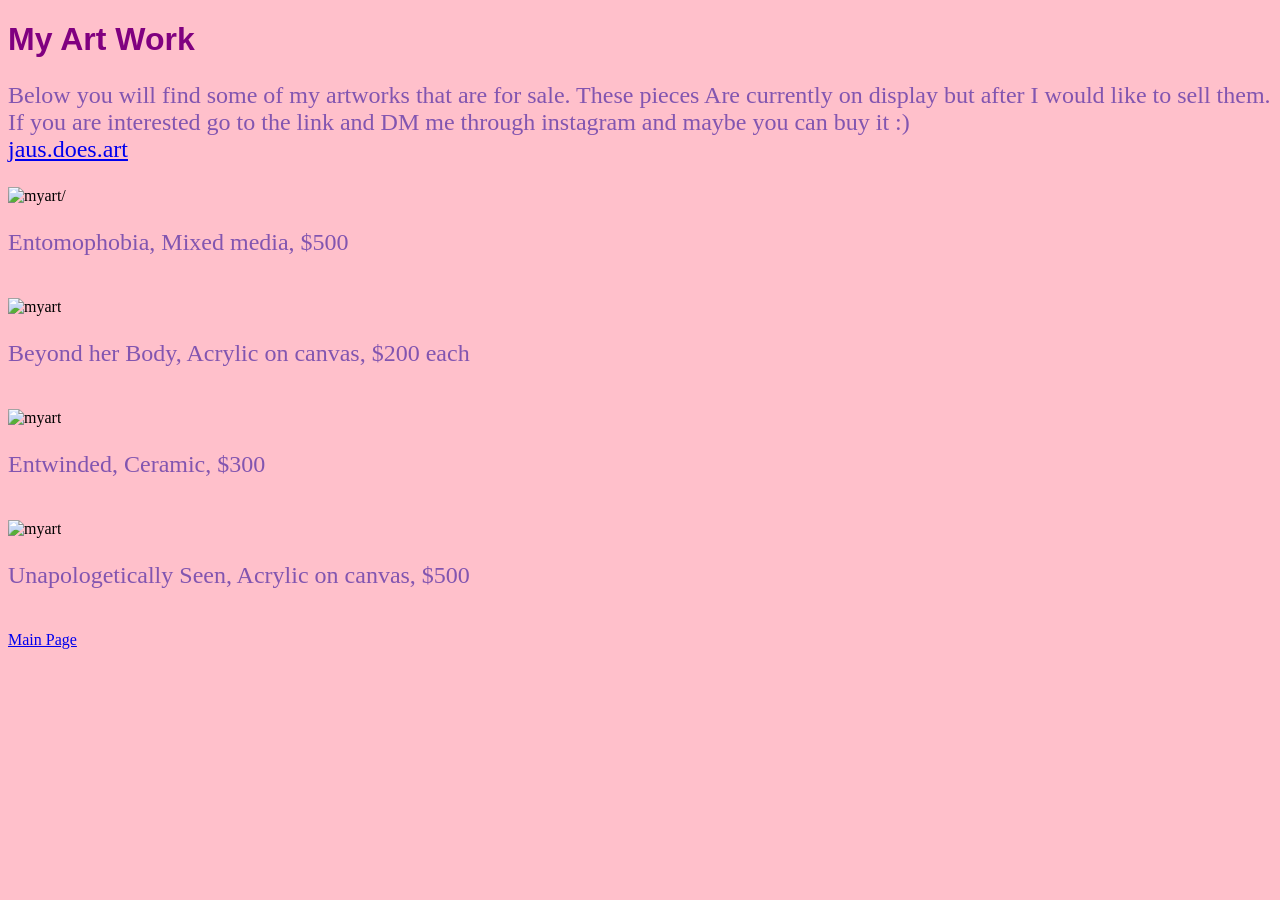
==== page2.html @ 410032a3 "adding files" ====
<!doctype html>
<html lang="en">
    <head>
        <title>Second Page</title>
         <link rel="stylesheet" type="text/css" href="style.css"/>
    </head>

    <body>
        <h1>My Art Work</h1>

        <p>
            Below you will find some of my artworks that are for sale. These pieces Are currently on display but after I
            would like to sell them.
            <br />If you are interested go to the link and DM me through instagram and maybe you can buy it :) <br/>
            <a href="https://www.instagram.com/jaus.does.art/"> jaus.does.art </a>
        </p>
    
    <img src="images/Entomophobia.jpeg" width="200" Alt= myart/>
    <br/>
    <p>Entomophobia, Mixed media, $500</p>
    <br/><img src="images/Beyondherbody.jpeg" width="200" Alt= myart />
    <br/>
    <p>Beyond her Body, Acrylic on canvas, $200 each</p>
    <br/><img src="images/Entwind.jpeg" width="200" Alt= myart />
    <br/>
    <p>Entwinded, Ceramic, $300</p>
    <br/><img src="images/UnapologeticallySeen.jpeg" width="200" Alt= myart />
    <br/>
    <p>Unapologetically Seen, Acrylic on canvas, $500</p>

    <br/>
    <a href="index.html">Main Page</a>
        </body>
</html>
---- style.css ----
/*
Jaus Buck 
03/11/26
changing colors and fonts 
*/

h1 {
 font-family: "Comic Sans MS", Arial, sans-serif;
 color: purple;
}
h2 {
 font-family: "Comic Sans MS", Arial, sans-serif;
 color: purple;
}
p {
 color:#8255b0;
 font-size:18pt;
}
ol {
 list-style: upper-roman;
}

body {
 background-color: pink;
}

/* this is me I hope you enjoy */
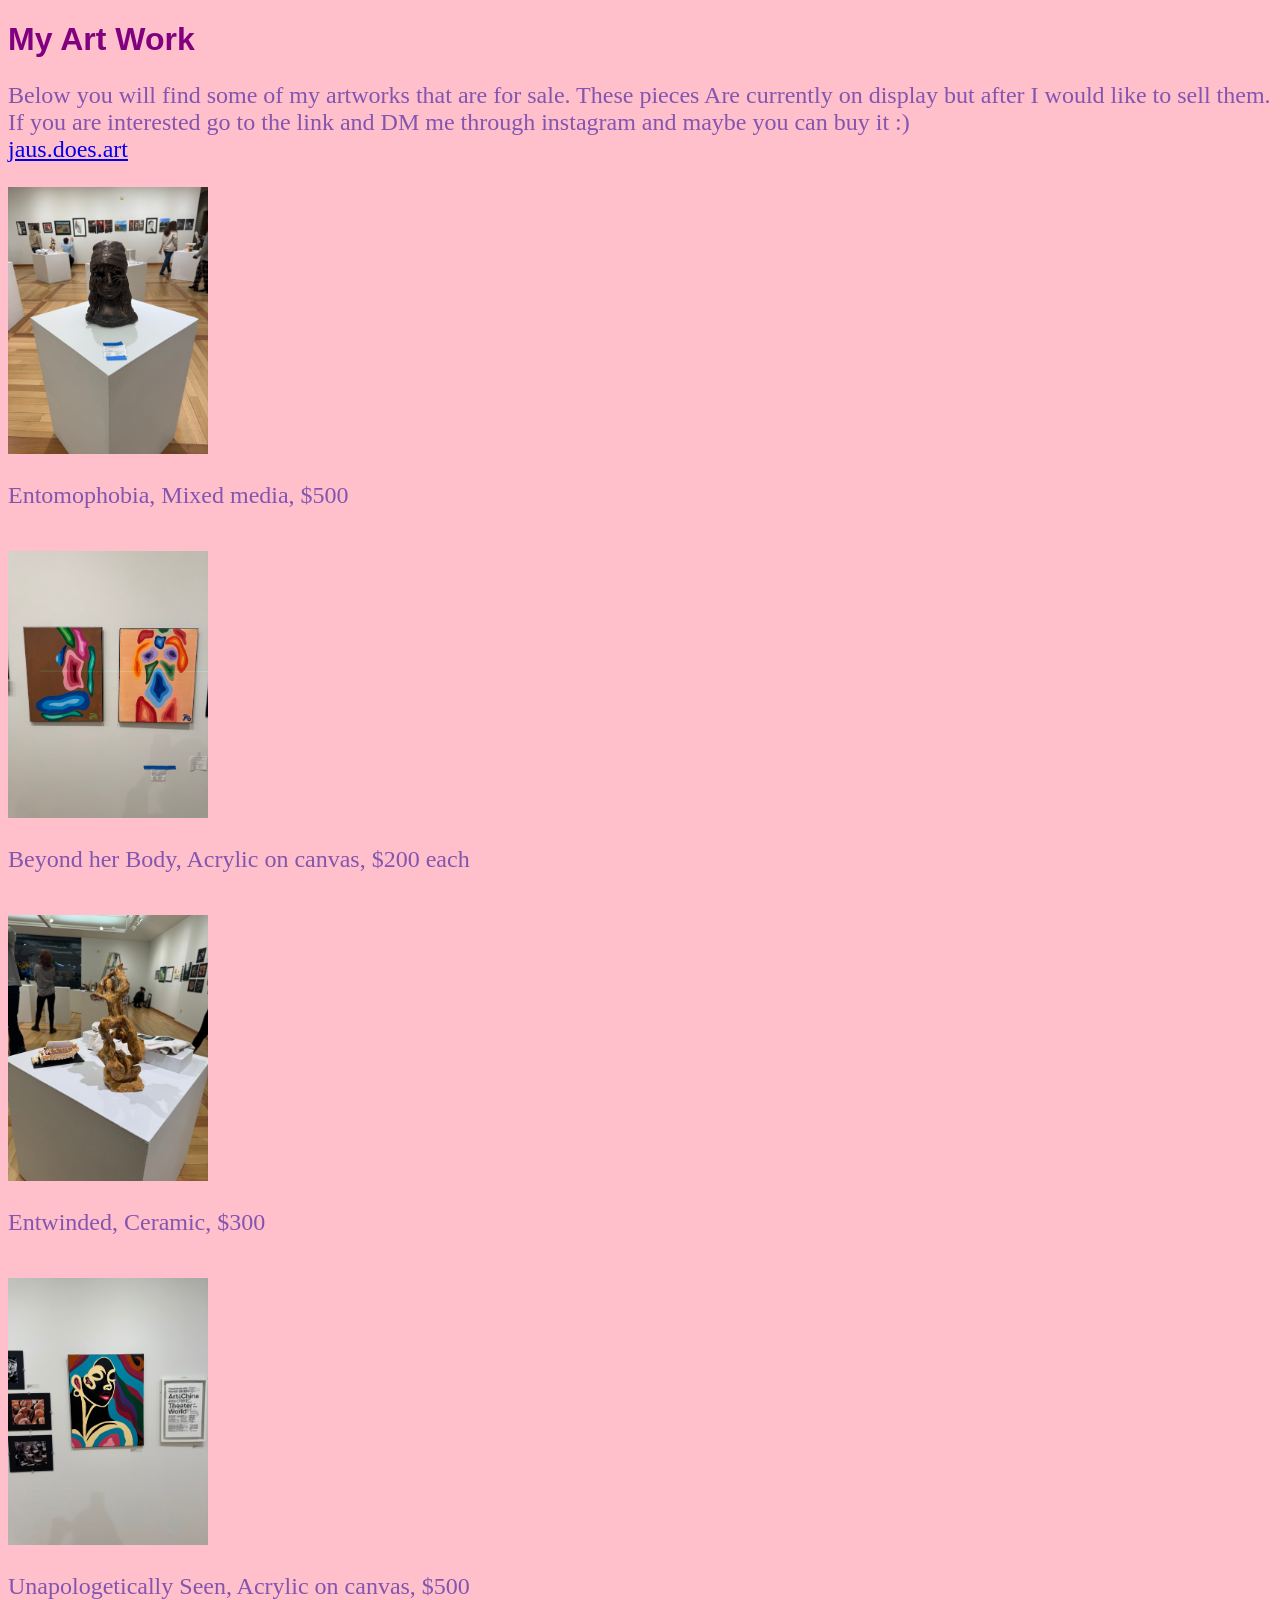
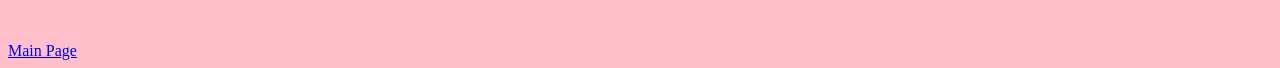
==== commit 9cee6a74: "Update page2.html" ====
--- a/page2.html
+++ b/page2.html
@@ -15,16 +15,16 @@
             <a href="https://www.instagram.com/jaus.does.art/"> jaus.does.art </a>
         </p>
     
-    <img src="images/Entomophobia.jpeg" width="200" Alt= myart/>
+    <img src="Entomophobia.jpeg" width="200" Alt= myart/>
     <br/>
     <p>Entomophobia, Mixed media, $500</p>
-    <br/><img src="images/Beyondherbody.jpeg" width="200" Alt= myart />
+    <br/><img src="Beyondherbody.jpeg" width="200" Alt= myart />
     <br/>
     <p>Beyond her Body, Acrylic on canvas, $200 each</p>
-    <br/><img src="images/Entwind.jpeg" width="200" Alt= myart />
+    <br/><img src="Entwind.jpeg" width="200" Alt= myart />
     <br/>
     <p>Entwinded, Ceramic, $300</p>
-    <br/><img src="images/UnapologeticallySeen.jpeg" width="200" Alt= myart />
+    <br/><img src="UnapologeticallySeen.jpeg" width="200" Alt= myart />
     <br/>
     <p>Unapologetically Seen, Acrylic on canvas, $500</p>
 
